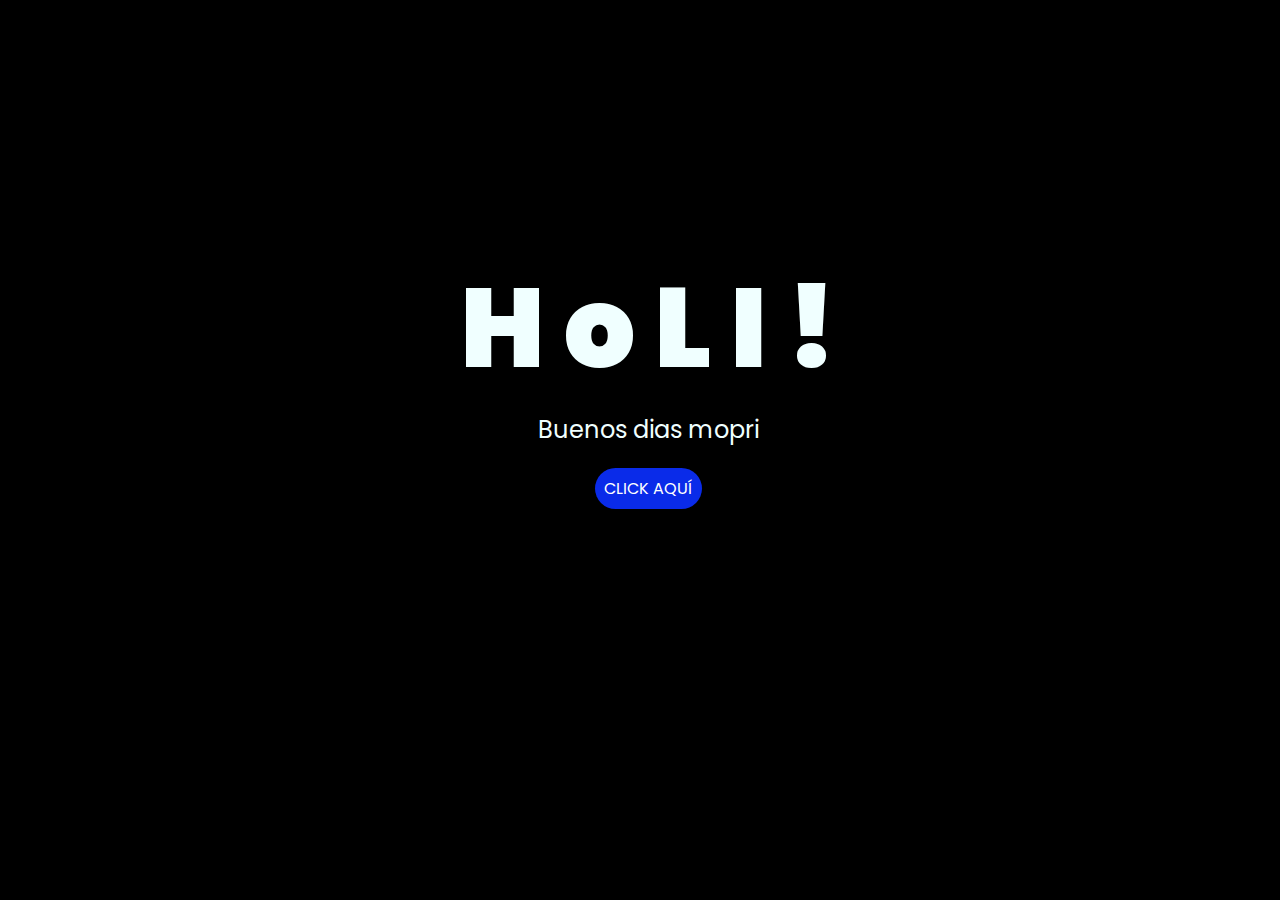
==== index.html @ caa5ceaf "kskks" ====
<!DOCTYPE html>
<html lang="es">

<head>
    <meta charset="UTF-8">
    <meta http-equiv="X-UA-Compatible" content="IE=edge">
    <meta name="viewport" content="width=device-width, initial-scale=1.0">
    <link rel="stylesheet" href="css/style.css">
    <link rel="icon" href="img/flowers.png" type="image/x-icon">
    <title>ZURY</title>
</head>

<body>
    <div class="greetings">
        <span>H</span>
        <span>o</span>
        <span>L</span>
        <span>I</span>
        <span>!</span>
    </div>
    <div class="description">
        <span> Buenos dias mopri</span>
    </div>
    <div class="button">
        <button class="botones">
            <a href="flower.html" style="color: #ffffff;">CLICK AQUÍ</a>
        </button>
    </div>

</body>

</html>
---- css/style.css ----
@import url('https://fonts.googleapis.com/css2?family=Poppins:ital,wght@0,500;1,900&display=swap');
*{
    font-family: 'Poppins',cursive;
}
body{
    color: azure;
    width: 100%;
    height: 82vh;
    display: flex;
    flex-direction: column;
    align-items: center;
    justify-content: center;
    background-color: black;
    /* padding-top: -30; */
}

.botones{
    padding: 9px;
    border-radius: 80px;
    background-color: transparent;
    border: none;
}

.botones a{
    background-color: #0a2be9;
    padding: 9px;
    border-radius: 80px;
    -webkit-border-radius: 80px;
    -moz-border-radius: 80px;
    -ms-border-radius: 80px;
    -o-border-radius: 80px;

}

.botones a:focus{
    background-color: rgb(50, 194, 194);
}

.greetings{
    font-size: 7rem;
    font-weight: 900;
}
.greetings > span{
    animation: glow 2.5s ease-in-out infinite;
}
@keyframes glow{
    0%, 100%{
        color: #fff;
        text-shadow: 0 0 12px #39c6d6, 0 0 50px #39c6d6, 0 0 100px #39c6d6;
    }
    10%, 90%{
        color: #111;
        text-shadow: none;
    }
}
.greetings > span:nth-child(2){
    animation-delay: .2s ;
}
.greetings > span:nth-child(3){
    animation-delay: .4s ;
}
.greetings > span:nth-child(4){
    animation-delay: .6s;
}
.greetings > span:nth-child(5){
    animation-delay: .8s;
}
.greetings > span:nth-child(6){
    animation-delay: 1s;
}

.description{
    font-size: 1.5rem;
    margin-bottom: 20px;
}

.button a{
    text-decoration: none;
    font-size: 1rem;
    color: #111;
}

@media screen and (max-width:574px){
    .greetings{
        display: block;
        font-size: 4rem;
        font-weight: 800;
        text-align: center;
    }
    .description{
        font-size: 2rem;
    }
    
    .button a{
        font-size: 1rem;
    }
}
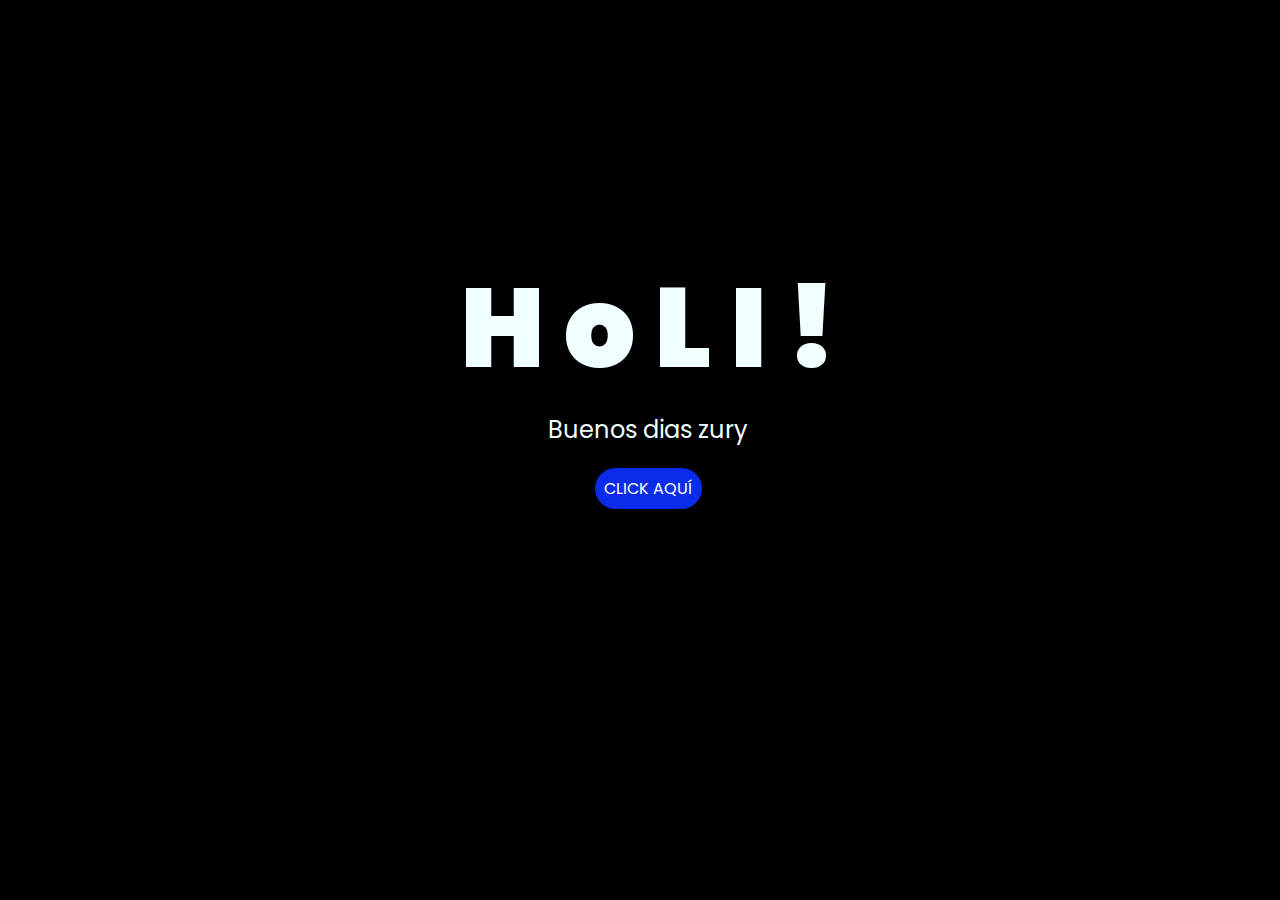
==== commit 6b487bd9: "Update index.html" ====
--- a/index.html
+++ b/index.html
@@ -19,7 +19,7 @@
         <span>!</span>
     </div>
     <div class="description">
-        <span> Buenos dias mopri</span>
+        <span> Buenos dias zury</span>
     </div>
     <div class="button">
         <button class="botones">
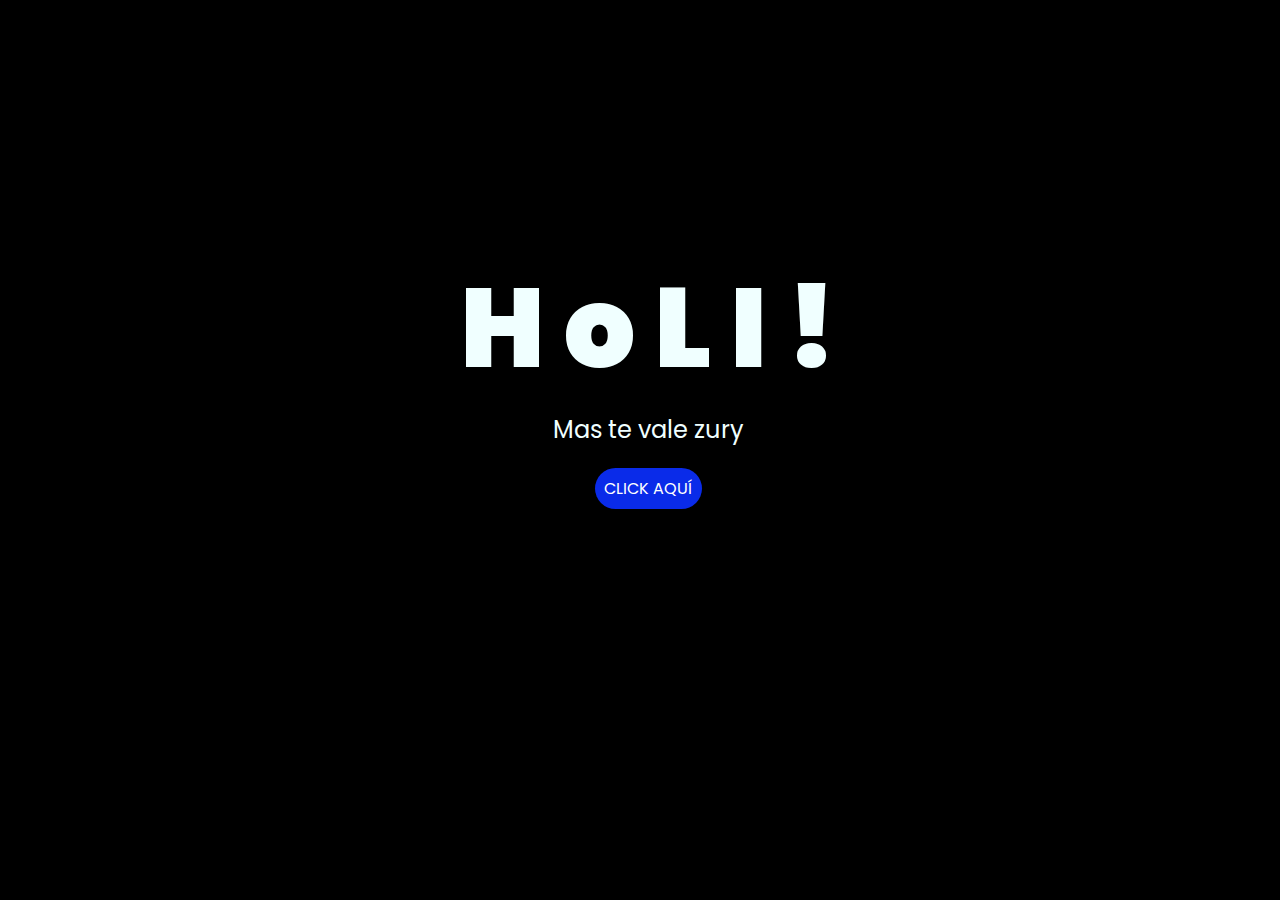
==== commit 1cf580ca: "Update index.html" ====
--- a/index.html
+++ b/index.html
@@ -19,7 +19,7 @@
         <span>!</span>
     </div>
     <div class="description">
-        <span> Buenos dias zury</span>
+        <span> Mas te vale zury</span>
     </div>
     <div class="button">
         <button class="botones">
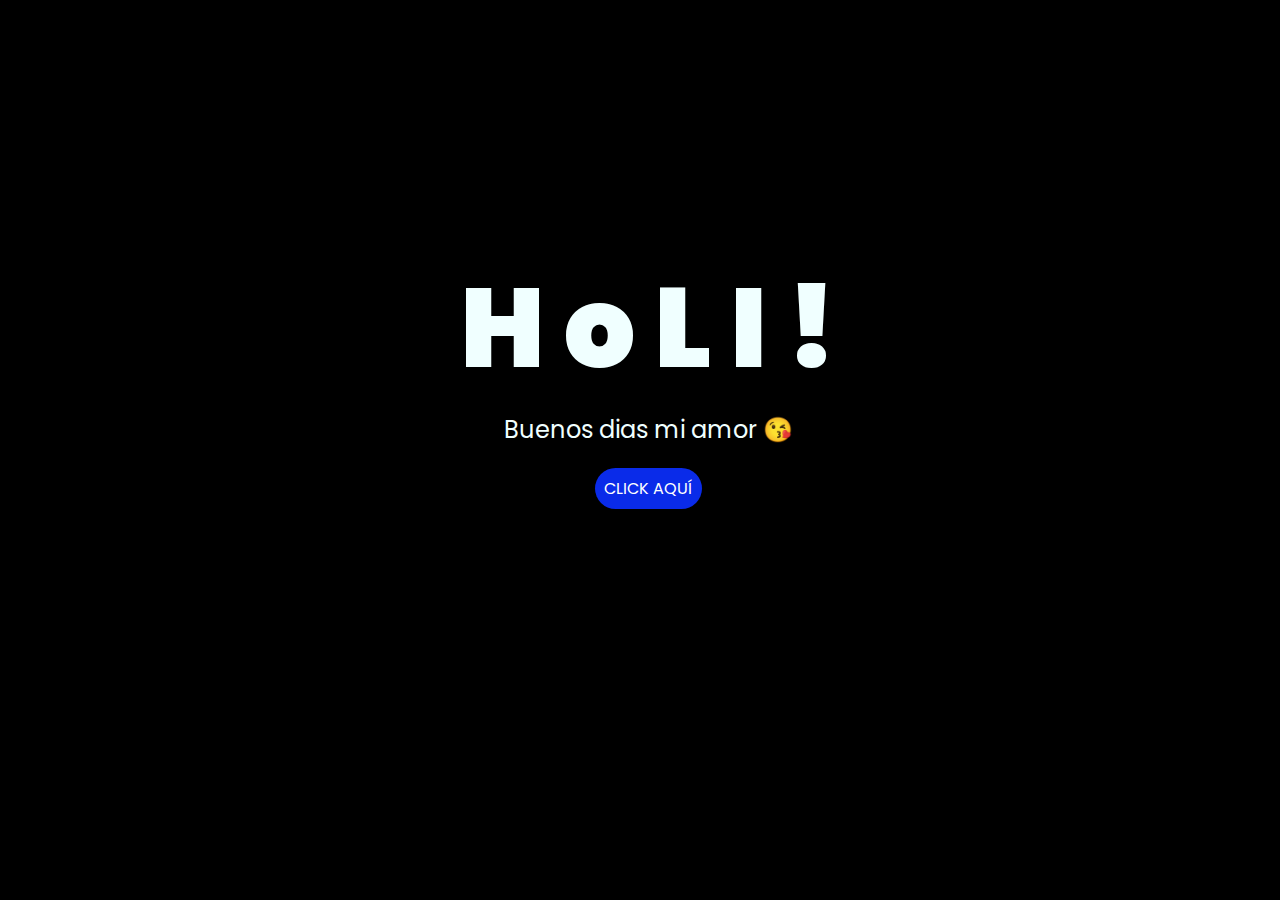
==== commit 18d42805: "Update index.html" ====
--- a/index.html
+++ b/index.html
@@ -19,7 +19,7 @@
         <span>!</span>
     </div>
     <div class="description">
-        <span> Mas te vale zury</span>
+        <span> Buenos dias mi amor 😘</span>
     </div>
     <div class="button">
         <button class="botones">
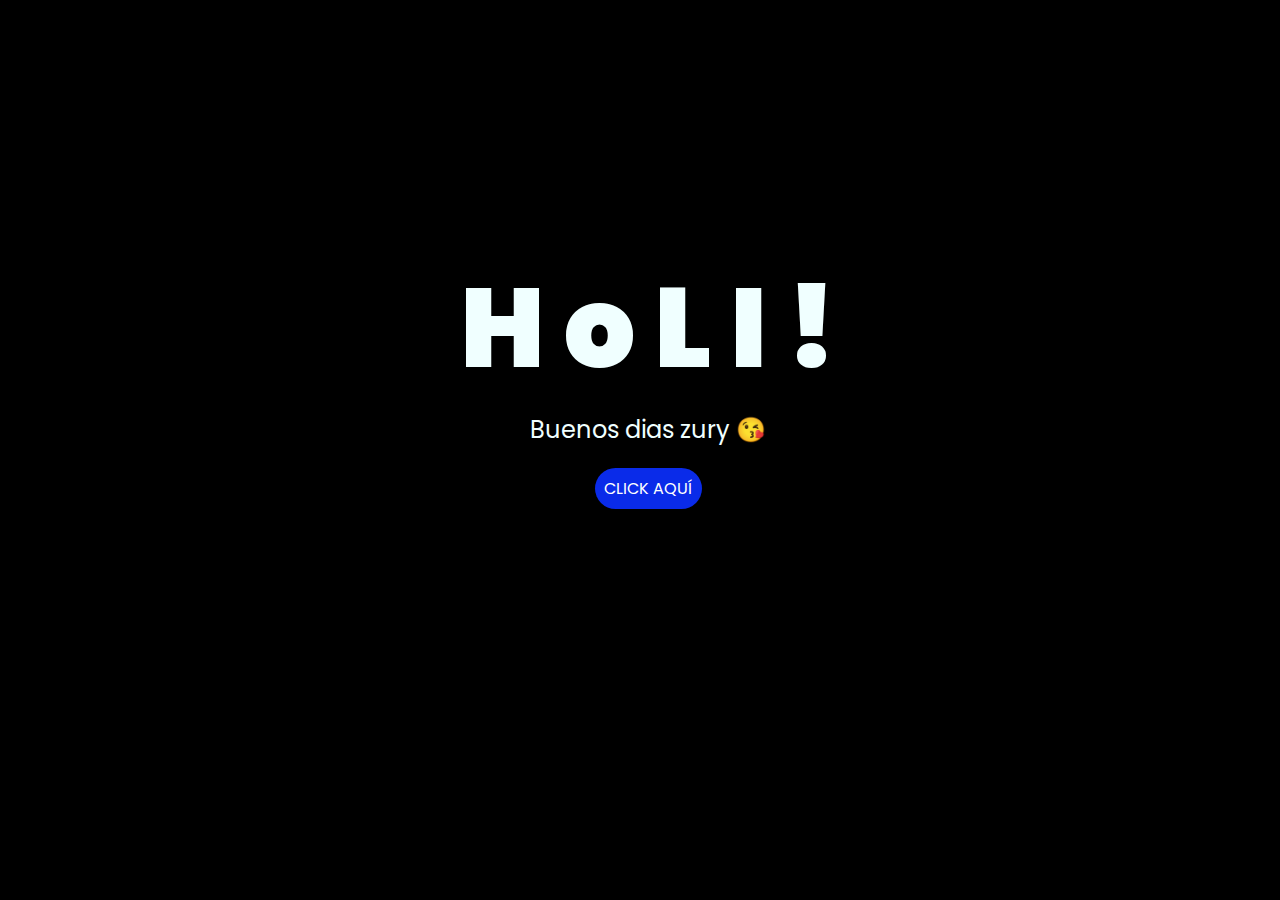
==== commit 60424216: "Update index.html" ====
--- a/index.html
+++ b/index.html
@@ -19,7 +19,7 @@
         <span>!</span>
     </div>
     <div class="description">
-        <span> Buenos dias mi amor 😘</span>
+        <span> Buenos dias zury 😘</span>
     </div>
     <div class="button">
         <button class="botones">
